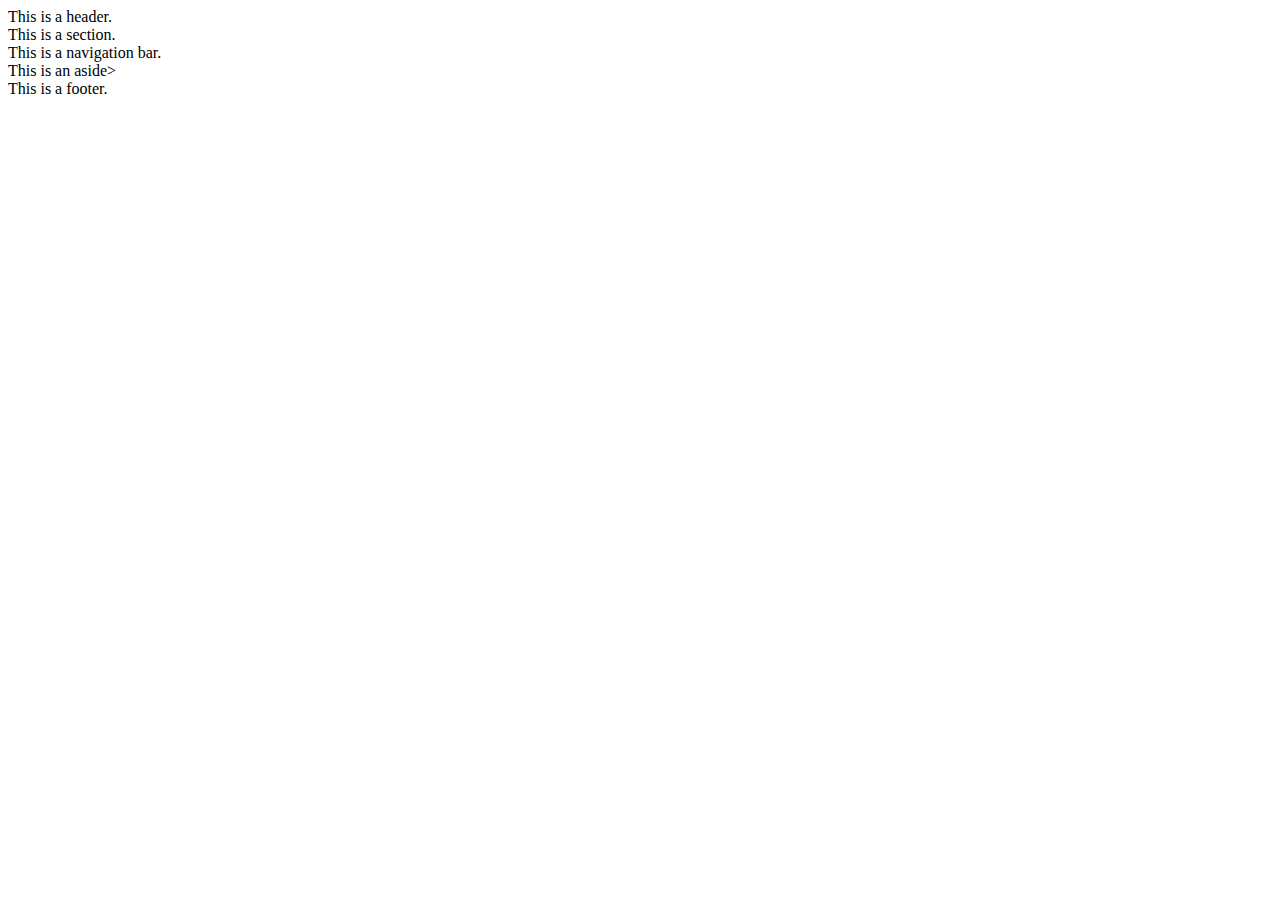
==== index.html @ 07e6f2ca "first commit" ====
<!DOCTYPE html> 
<html>
<head>
    <title>Experimenting</title>



</head>




<body>
    <header>This is a header.</header>
    <section>This is a section.</section>
    <nav>This is a navigation bar.</nav>
    <aside>This is an aside></aside>
    <footer>This is a footer.</footer>
</body>

</html>
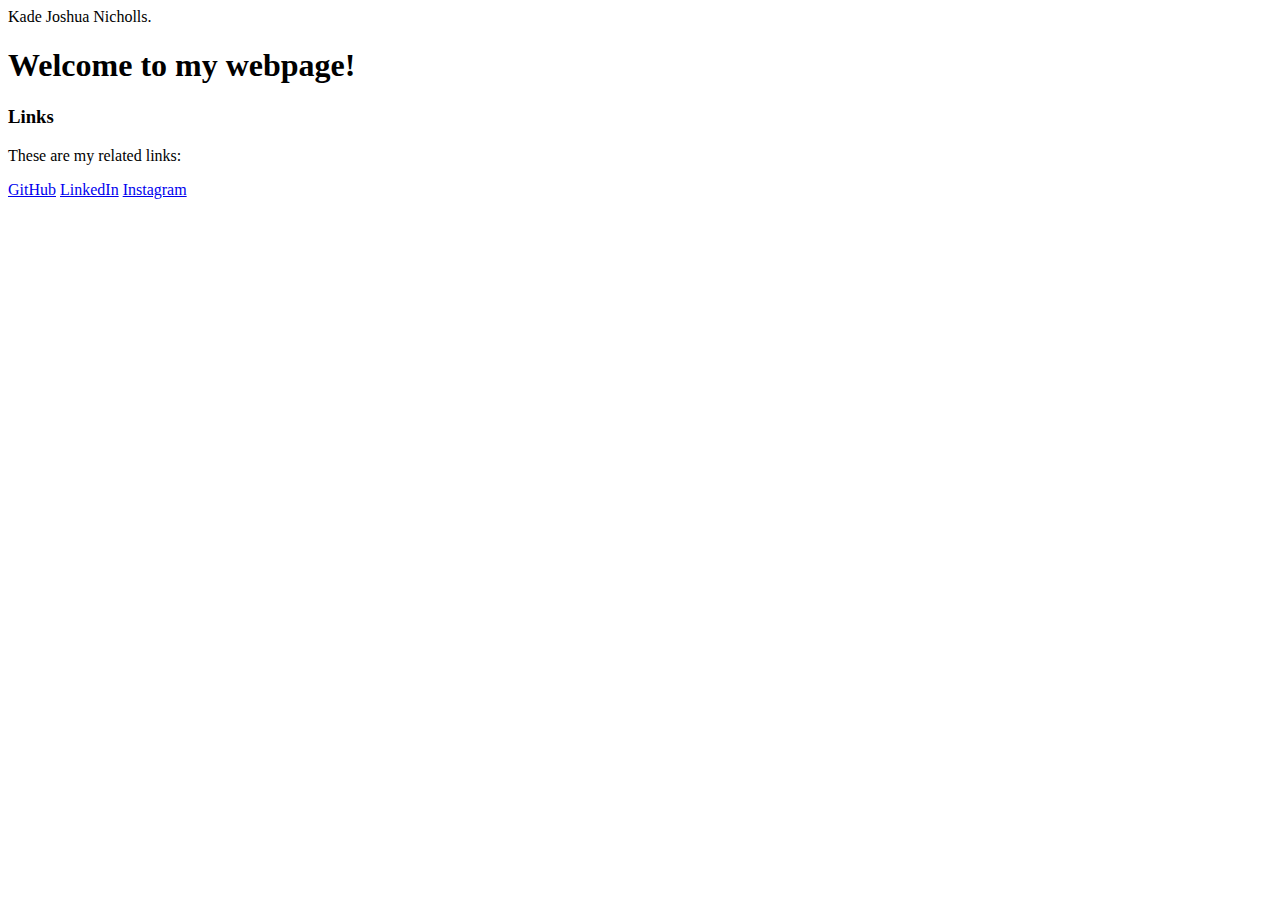
==== commit ffddaa2d: "Rev1" ====
--- a/index.html
+++ b/index.html
@@ -2,21 +2,21 @@
 <!DOCTYPE html> 
 <html>
 <head>
-    <title>Experimenting</title>
-
-
-
+    <title>Portfolio</title>
 </head>
 
 
-
-
 <body>
-    <header>This is a header.</header>
-    <section>This is a section.</section>
-    <nav>This is a navigation bar.</nav>
-    <aside>This is an aside></aside>
-    <footer>This is a footer.</footer>
+    <header>Kade Joshua Nicholls.</header>
+    <main>
+        <h1>Welcome to my webpage!</h1>
+        <h3>Links</h3>
+        <p>These are my related links:</p>
+        <a href="https://github.com/KJNProgramming">GitHub</a>
+        <a href="https://www.linkedin.com/in/kadenicholls/">LinkedIn</a>
+        <a href="https://www.instagram.com/kadenicholls/">Instagram</a>
+    </main>
+  
 </body>
 
 </html>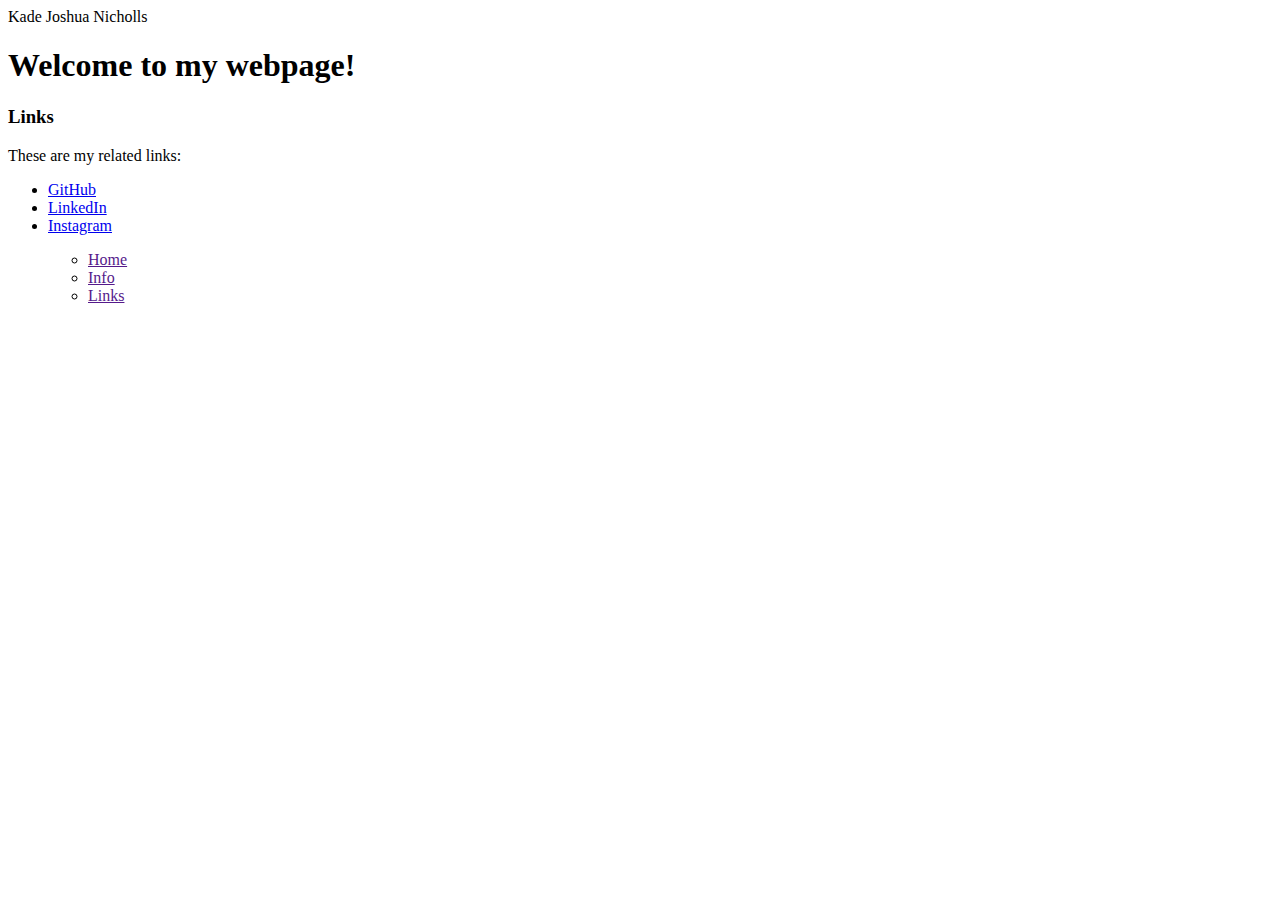
==== commit 84b58699: "Rev2" ====
--- a/index.html
+++ b/index.html
@@ -7,16 +7,25 @@
 
 
 <body>
-    <header>Kade Joshua Nicholls.</header>
+    <header>Kade Joshua Nicholls</header>
     <main>
         <h1>Welcome to my webpage!</h1>
         <h3>Links</h3>
         <p>These are my related links:</p>
-        <a href="https://github.com/KJNProgramming">GitHub</a>
-        <a href="https://www.linkedin.com/in/kadenicholls/">LinkedIn</a>
-        <a href="https://www.instagram.com/kadenicholls/">Instagram</a>
+        <ul>
+        <li><a href="https://github.com/KJNProgramming">GitHub</a></li>
+        <li><a href="https://www.linkedin.com/in/kadenicholls/">LinkedIn</a></li>
+        <li><a href="https://www.instagram.com/kadenicholls/">Instagram</a></li>
+        </ul>
     </main>
-  
+    <menu>
+        <ul>    
+        <li> <a href="">Home</a> </li> 
+        <li> <a href="">Info</a> </li>
+        <li> <a href="">Links</a> </li>
+        </ul>
+
+    </menu>
 </body>
 
 </html>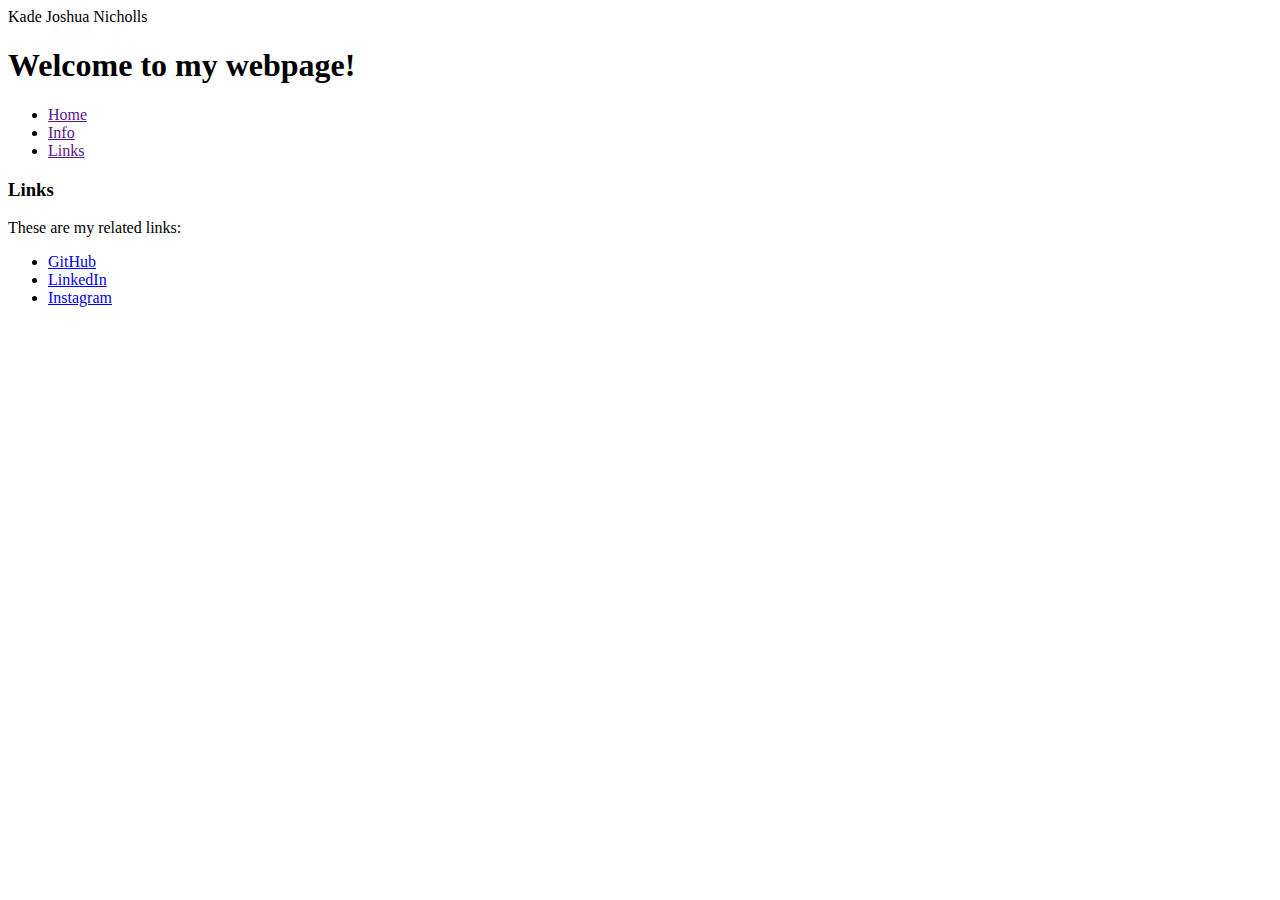
==== commit b59f8a38: "css added" ====
--- a/index.html
+++ b/index.html
@@ -1,15 +1,27 @@
 
 <!DOCTYPE html> 
-<html>
+<html lang="en">
 <head>
     <title>Portfolio</title>
+    <meta name="viewport" content="width=device-width, initial-scale=1">
+    <link rel="stylesheet" href="bootstrap.css">
 </head>
 
 
 <body>
+    
     <header>Kade Joshua Nicholls</header>
+    
+    
     <main>
         <h1>Welcome to my webpage!</h1>
+        <menu>
+        <li> <a href="">Home</a> </li> 
+        <li> <a href="">Info</a> </li>
+        <li> <a href="">Links</a> </li>
+        </menu>
+
+
         <h3>Links</h3>
         <p>These are my related links:</p>
         <ul>
@@ -18,14 +30,7 @@
         <li><a href="https://www.instagram.com/kadenicholls/">Instagram</a></li>
         </ul>
     </main>
-    <menu>
-        <ul>    
-        <li> <a href="">Home</a> </li> 
-        <li> <a href="">Info</a> </li>
-        <li> <a href="">Links</a> </li>
-        </ul>
-
-    </menu>
+    
 </body>
 
 </html>